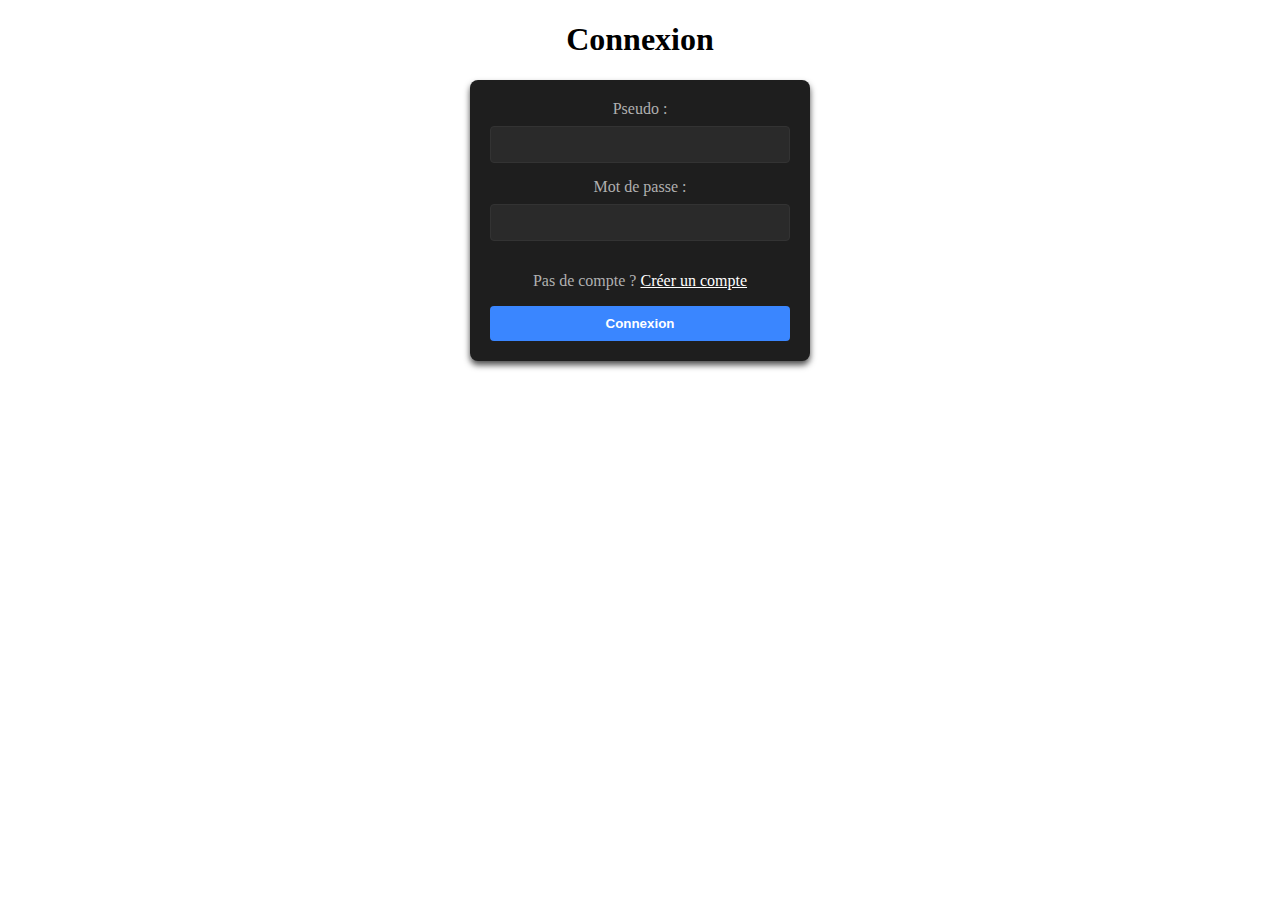
==== login.html @ 8e8ecbef "login inplanted" ====
<!DOCTYPE html>
<html lang="en">

<head>
    <meta charset="UTF-8">
    <meta name="viewport" content="width=device-width, initial-scale=1.0">
    <title>Connexion</title>
</head>
<style>
    h1 {
        display: flex;
        justify-content: center;
    }

    form {
        background-color: #1e1e1e;
        padding: 20px;
        border-radius: 8px;
        box-shadow: 0 4px 6px rgba(0, 0, 0, 0.7);
        width: 300px;
        margin: 0 auto;
        text-align: center;
    }

    label {
        display: block;
        margin-bottom: 8px;
        color: #b0b0b0;
        text-align: center;
    }

    input {
        width: 100%;
        padding: 10px;
        margin-bottom: 15px;
        border: 1px solid #333333;
        border-radius: 4px;
        background-color: #2a2a2a;
        color: #ffffff;
        text-align: center;
        box-sizing: border-box;
    }

    input:focus {
        outline: none;
        border-color: #3a86ff;
    }

    button {
        width: 100%;
        padding: 10px;
        border: none;
        border-radius: 4px;
        background-color: #3a86ff;
        color: #ffffff;
        font-weight: bold;
        cursor: pointer;
        transition: background-color 0.3s;
    }

    button:hover {
        background-color: #2b6bbf;
    }

    p {
        color: #b0b0b0;
        text-align: center;
    }

    a {
        color: white;
    }
</style>

<body>
    <h1>Connexion</h1>
    <form action="login.php" method="post">
        <label for="username">Pseudo :</label>
        <input type="text" id="username" name="username" required>
        <br>
        <label for="password">Mot de passe :</label>
        <input type="password" id="password" name="password" required>
        <br>
        <p>Pas de compte ? <a href="signup.html">Créer un compte</a></p>
        <button type="submit">Connexion</button>
    </form>

</body>

</html>
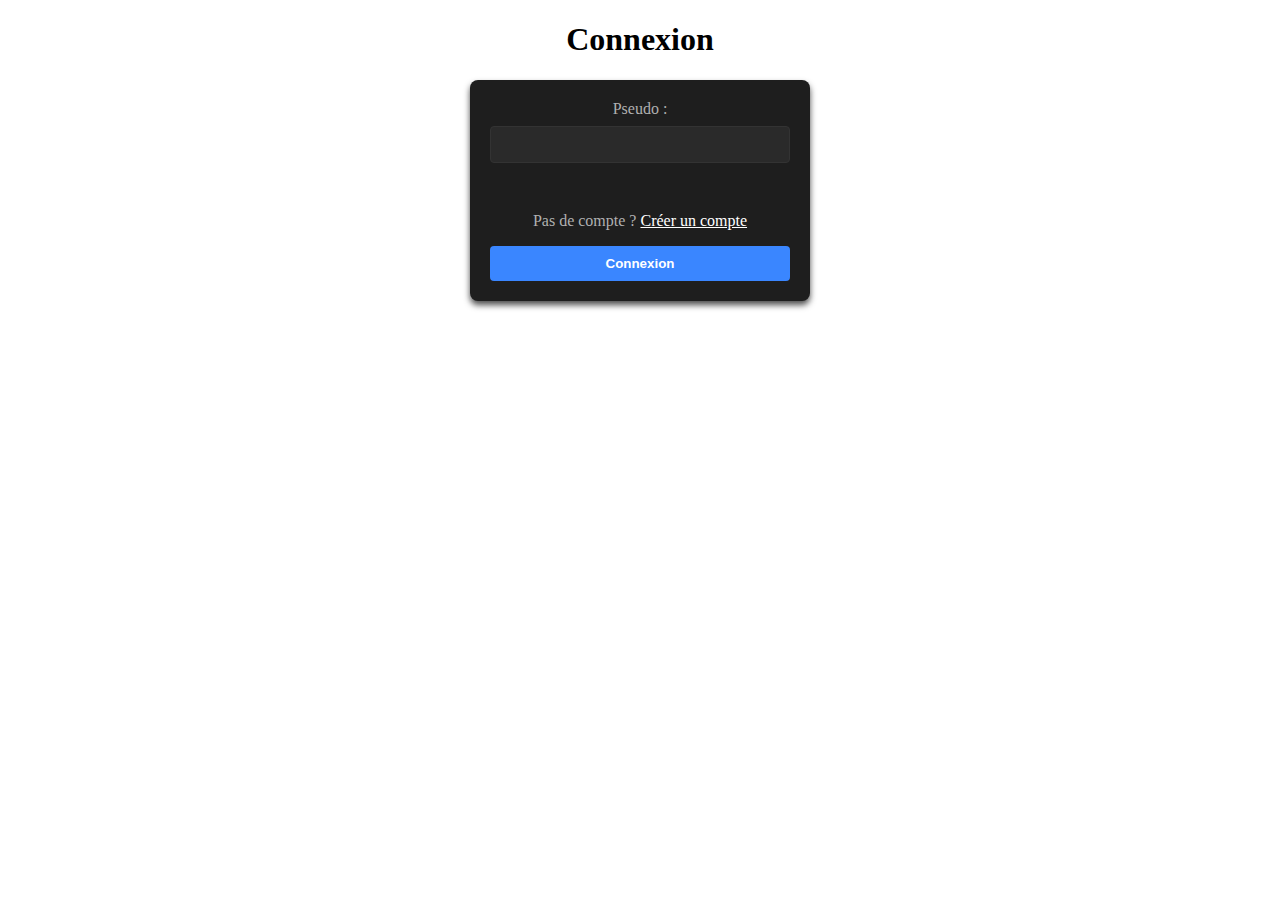
==== commit 594005f4: "daniel veut que je push" ====
--- a/login.html
+++ b/login.html
@@ -4,86 +4,34 @@
 <head>
     <meta charset="UTF-8">
     <meta name="viewport" content="width=device-width, initial-scale=1.0">
+    <link rel="stylesheet" href="Css/style.css">
     <title>Connexion</title>
 </head>
-<style>
-    h1 {
-        display: flex;
-        justify-content: center;
-    }
-
-    form {
-        background-color: #1e1e1e;
-        padding: 20px;
-        border-radius: 8px;
-        box-shadow: 0 4px 6px rgba(0, 0, 0, 0.7);
-        width: 300px;
-        margin: 0 auto;
-        text-align: center;
-    }
-
-    label {
-        display: block;
-        margin-bottom: 8px;
-        color: #b0b0b0;
-        text-align: center;
-    }
-
-    input {
-        width: 100%;
-        padding: 10px;
-        margin-bottom: 15px;
-        border: 1px solid #333333;
-        border-radius: 4px;
-        background-color: #2a2a2a;
-        color: #ffffff;
-        text-align: center;
-        box-sizing: border-box;
-    }
-
-    input:focus {
-        outline: none;
-        border-color: #3a86ff;
-    }
-
-    button {
-        width: 100%;
-        padding: 10px;
-        border: none;
-        border-radius: 4px;
-        background-color: #3a86ff;
-        color: #ffffff;
-        font-weight: bold;
-        cursor: pointer;
-        transition: background-color 0.3s;
-    }
-
-    button:hover {
-        background-color: #2b6bbf;
-    }
-
-    p {
-        color: #b0b0b0;
-        text-align: center;
-    }
-
-    a {
-        color: white;
-    }
-</style>
 
 <body>
     <h1>Connexion</h1>
-    <form action="login.php" method="post">
+    <form action="BackEnd/API/squelleteUser.php" method="post">
         <label for="username">Pseudo :</label>
         <input type="text" id="username" name="username" required>
         <br>
-        <label for="password">Mot de passe :</label>
-        <input type="password" id="password" name="password" required>
+        <input type="hidden" id="urlPdP" name="urlPdP">
         <br>
         <p>Pas de compte ? <a href="signup.html">Créer un compte</a></p>
         <button type="submit">Connexion</button>
     </form>
+    
+    <script src="js/api.js"></script>
+    <script>
+        document.addEventListener("DOMContentLoaded", function () {
+            let nbrPics = Math.floor(Math.random() * 99);
+            let sexe = Math.floor(Math.random() * 2);
+            let url = sexe === 1 
+                ? `https://randomuser.me/api/portraits/women/${nbrPics}.jpg` 
+                : `https://randomuser.me/api/portraits/men/${nbrPics}.jpg`;
+
+            document.getElementById("urlPdP").value = url;
+        });
+    </script>
 
 </body>
 
--- a/Css/style.css
+++ b/Css/style.css
@@ -0,0 +1,63 @@
+h1 {
+    display: flex;
+    justify-content: center;
+}
+
+form {
+    background-color: #1e1e1e;
+    padding: 20px;
+    border-radius: 8px;
+    box-shadow: 0 4px 6px rgba(0, 0, 0, 0.7);
+    width: 300px;
+    margin: 0 auto;
+    text-align: center;
+}
+
+label {
+    display: block;
+    margin-bottom: 8px;
+    color: #b0b0b0;
+    text-align: center;
+}
+
+input {
+    width: 100%;
+    padding: 10px;
+    margin-bottom: 15px;
+    border: 1px solid #333333;
+    border-radius: 4px;
+    background-color: #2a2a2a;
+    color: #ffffff;
+    text-align: center;
+    box-sizing: border-box;
+}
+
+input:focus {
+    outline: none;
+    border-color: #3a86ff;
+}
+
+button {
+    width: 100%;
+    padding: 10px;
+    border: none;
+    border-radius: 4px;
+    background-color: #3a86ff;
+    color: #ffffff;
+    font-weight: bold;
+    cursor: pointer;
+    transition: background-color 0.3s;
+}
+
+button:hover {
+    background-color: #2b6bbf;
+}
+
+p {
+    color: #b0b0b0;
+    text-align: center;
+}
+
+a {
+    color: white;
+}